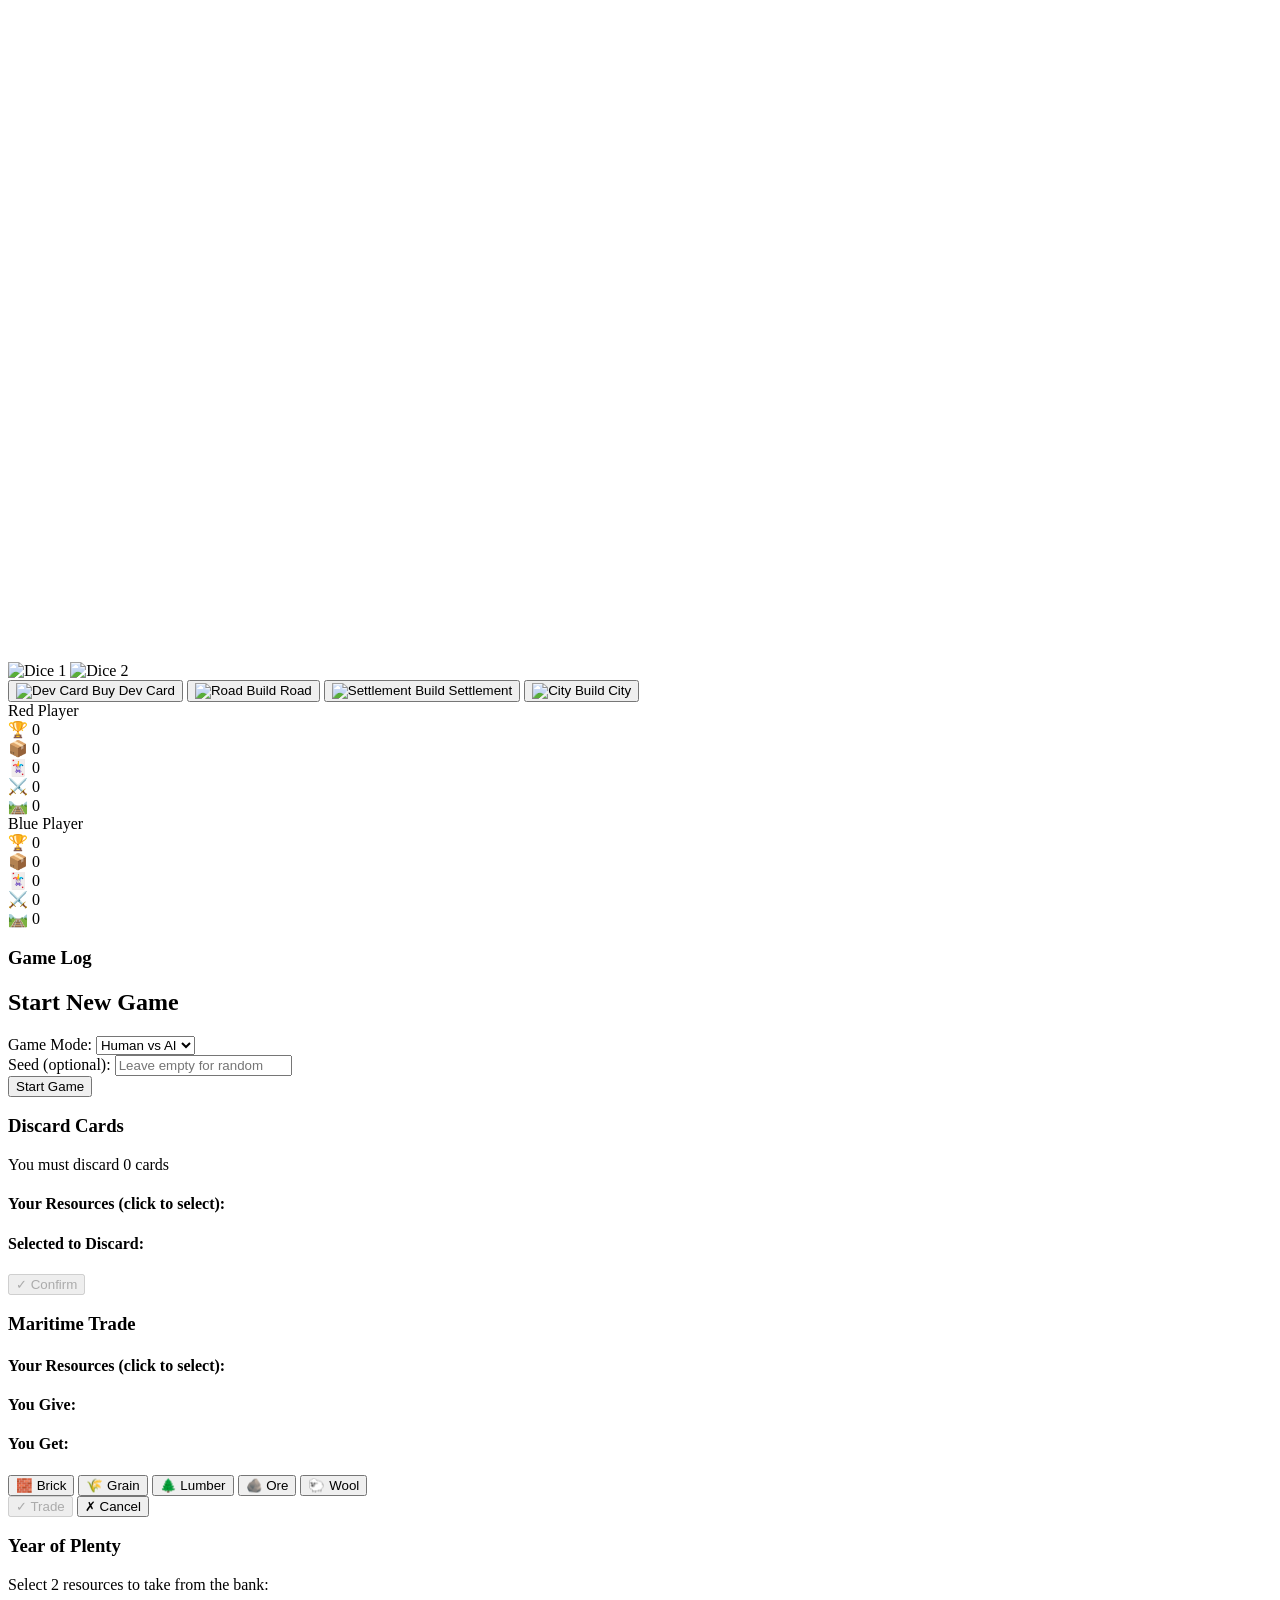
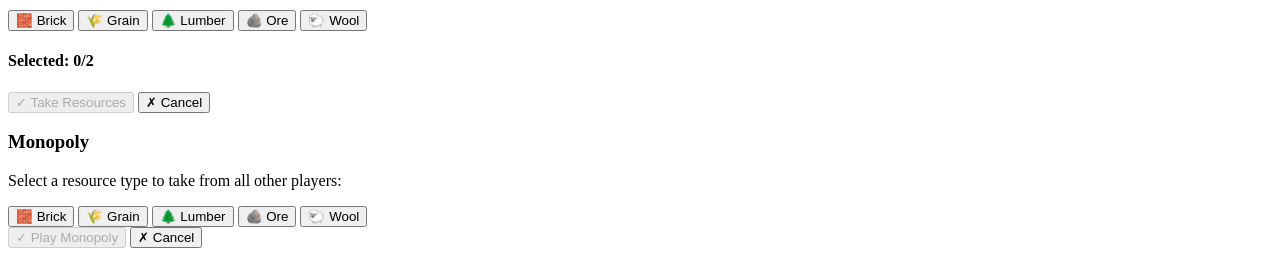
==== ui/templates/index.html @ 89183669 "Implemented react UI over the previously implemented Catan engine" ====
<!DOCTYPE html>
<html lang="en">
<head>
    <meta charset="UTF-8">
    <meta name="viewport" content="width=device-width, initial-scale=1.0">
    <title>Catan 1v1</title>
    <link rel="stylesheet" href="/static/css/game.css">
</head>
<body>
    <div id="game-container">
        <!-- Main Game Area -->
        <div id="main-content">
            <!-- Left side: Board -->
            <div id="board-area">
                <div id="board-container">
                    <svg id="game-board" width="900" height="650" viewBox="0 0 900 650">
                        <!-- Board will be drawn here by JavaScript -->
                    </svg>
                    
                    <!-- Dice Display -->
                    <div id="dice-container">
                        <img id="dice1" src="/assets/dice_1.f5a1a69c3529b5b5ffc5.svg" alt="Dice 1">
                        <img id="dice2" src="/assets/dice_1.f5a1a69c3529b5b5ffc5.svg" alt="Dice 2">
                    </div>
                </div>
                
                <!-- Bottom Bar -->
                <div id="bottom-bar">
                    <!-- Left side: Resources -->
                    <div id="resource-bar">
                        <div id="resource-cards">
                            <!-- Resource cards will be dynamically added here -->
                        </div>
                        <div class="divider"></div>
                        <div id="dev-cards">
                            <!-- Dev cards will be dynamically added here -->
                        </div>
                    </div>
                    
                    <!-- Middle: Action Buttons -->
                    <div id="action-buttons">
                        <button id="buy-dev-card" class="action-btn" title="Buy Development Card (1 🌾 1 🪨 1 🐑)">
                            <img src="/assets/card_devcardback.92569a1abd04a8c1c17e.svg" alt="Dev Card">
                            <span>Buy Dev Card</span>
                        </button>
                        <button id="buy-road" class="action-btn" title="Build Road (1 🧱 1 🌲)">
                            <img src="/assets/road_red.41c6cbd9278108542715.svg" alt="Road">
                            <span>Build Road</span>
                        </button>
                        <button id="buy-settlement" class="action-btn" title="Build Settlement (1 🧱 1 🌾 1 🌲 1 🐑)">
                            <img src="/assets/settlement_red.22949197b57f9cfd968b.svg" alt="Settlement">
                            <span>Build Settlement</span>
                        </button>
                        <button id="buy-city" class="action-btn" title="Upgrade to City (3 🪨 2 🌾)">
                            <img src="/assets/city_red.991ae0c7a0b95da9811d.svg" alt="City">
                            <span>Build City</span>
                        </button>
                    </div>
                    
                    <!-- Right side: Other Actions -->
                    <div id="actions-panel">
                        <div id="actions-list">
                            <!-- Other actions like Roll Dice, End Turn -->
                        </div>
                    </div>
                </div>
            </div>

            <!-- Right side: Stats and Log -->
            <div id="side-panel">
                <!-- Player Stats -->
                <div id="player-stats">
                    <div class="player-stat" id="player-0-stats">
                        <div class="player-name player-red">Red Player</div>
                        <div class="stat-row">
                            <span class="stat-icon">🏆</span>
                            <span class="stat-value" data-stat="vp">0</span>
                        </div>
                        <div class="stat-row">
                            <span class="stat-icon">📦</span>
                            <span class="stat-value" data-stat="resources">0</span>
                        </div>
                        <div class="stat-row">
                            <span class="stat-icon">🃏</span>
                            <span class="stat-value" data-stat="dev-cards">0</span>
                        </div>
                        <div class="stat-row">
                            <span class="stat-icon">⚔️</span>
                            <span class="stat-value" data-stat="knights">0</span>
                        </div>
                        <div class="stat-row">
                            <span class="stat-icon">🛤️</span>
                            <span class="stat-value" data-stat="road-length">0</span>
                        </div>
                    </div>
                    
                    <div class="player-stat" id="player-1-stats">
                        <div class="player-name player-blue">Blue Player</div>
                        <div class="stat-row">
                            <span class="stat-icon">🏆</span>
                            <span class="stat-value" data-stat="vp">0</span>
                        </div>
                        <div class="stat-row">
                            <span class="stat-icon">📦</span>
                            <span class="stat-value" data-stat="resources">0</span>
                        </div>
                        <div class="stat-row">
                            <span class="stat-icon">🃏</span>
                            <span class="stat-value" data-stat="dev-cards">0</span>
                        </div>
                        <div class="stat-row">
                            <span class="stat-icon">⚔️</span>
                            <span class="stat-value" data-stat="knights">0</span>
                        </div>
                        <div class="stat-row">
                            <span class="stat-icon">🛤️</span>
                            <span class="stat-value" data-stat="road-length">0</span>
                        </div>
                    </div>
                </div>
                
                <!-- Event Log -->
                <div id="event-log">
                    <h3>Game Log</h3>
                    <div id="log-messages">
                        <!-- Events will be logged here -->
                    </div>
                </div>
            </div>
        </div>
    </div>

    <!-- Game Start Modal -->
    <div id="game-modal" class="modal">
        <div class="modal-content">
            <h2>Start New Game</h2>
            <div class="form-group">
                <label for="game-mode">Game Mode:</label>
                <select id="game-mode">
                    <option value="pve">Human vs AI</option>
                    <option value="eve">AI vs AI</option>
                </select>
            </div>
            <div class="form-group">
                <label for="game-seed">Seed (optional):</label>
                <input type="text" id="game-seed" placeholder="Leave empty for random">
            </div>
            <button id="start-game">Start Game</button>
        </div>
    </div>
    
    <!-- Discard Modal -->
    <div id="discard-modal" class="modal action-modal">
        <div class="modal-content">
            <h3>Discard Cards</h3>
            <p id="discard-instructions">You must discard <span id="discard-count">0</span> cards</p>
            <div id="available-resources">
                <h4>Your Resources (click to select):</h4>
                <div id="discard-resource-cards"></div>
            </div>
            <div id="discard-area">
                <h4>Selected to Discard:</h4>
                <div id="selected-discards"></div>
            </div>
            <div class="modal-actions">
                <button id="confirm-discard" class="btn-confirm" disabled>✓ Confirm</button>
            </div>
        </div>
    </div>
    
    <!-- Trade Modal -->
    <div id="trade-modal" class="modal action-modal">
        <div class="modal-content">
            <h3>Maritime Trade</h3>
            <div id="trade-available-resources">
                <h4>Your Resources (click to select):</h4>
                <div id="trade-resource-cards"></div>
            </div>
            <div id="trade-give-section">
                <h4>You Give:</h4>
                <div id="selected-trade-give"></div>
            </div>
            <div id="trade-get-section">
                <h4>You Get:</h4>
                <div id="trade-options">
                    <button class="trade-option" data-resource="0">🧱 Brick</button>
                    <button class="trade-option" data-resource="1">🌾 Grain</button>
                    <button class="trade-option" data-resource="2">🌲 Lumber</button>
                    <button class="trade-option" data-resource="3">🪨 Ore</button>
                    <button class="trade-option" data-resource="4">🐑 Wool</button>
                </div>
            </div>
            <div class="modal-actions">
                <button id="confirm-trade" class="btn-confirm" disabled>✓ Trade</button>
                <button id="cancel-trade" class="btn-cancel">✗ Cancel</button>
            </div>
        </div>
    </div>
    
    <!-- Year of Plenty Modal -->
    <div id="year-of-plenty-modal" class="modal action-modal">
        <div class="modal-content">
            <h3>Year of Plenty</h3>
            <p>Select 2 resources to take from the bank:</p>
            <div id="year-of-plenty-options">
                <button class="resource-option" data-resource="0">🧱 Brick</button>
                <button class="resource-option" data-resource="1">🌾 Grain</button>
                <button class="resource-option" data-resource="2">🌲 Lumber</button>
                <button class="resource-option" data-resource="3">🪨 Ore</button>
                <button class="resource-option" data-resource="4">🐑 Wool</button>
            </div>
            <div id="year-of-plenty-selected">
                <h4>Selected: <span id="yop-count">0</span>/2</h4>
                <div id="yop-selected-resources"></div>
            </div>
            <div class="modal-actions">
                <button id="confirm-yop" class="btn-confirm" disabled>✓ Take Resources</button>
                <button id="cancel-yop" class="btn-cancel">✗ Cancel</button>
            </div>
        </div>
    </div>
    
    <!-- Monopoly Modal -->
    <div id="monopoly-modal" class="modal action-modal">
        <div class="modal-content">
            <h3>Monopoly</h3>
            <p>Select a resource type to take from all other players:</p>
            <div id="monopoly-options">
                <button class="monopoly-option" data-resource="0">🧱 Brick</button>
                <button class="monopoly-option" data-resource="1">🌾 Grain</button>
                <button class="monopoly-option" data-resource="2">🌲 Lumber</button>
                <button class="monopoly-option" data-resource="3">🪨 Ore</button>
                <button class="monopoly-option" data-resource="4">🐑 Wool</button>
            </div>
            <div class="modal-actions">
                <button id="confirm-monopoly" class="btn-confirm" disabled>✓ Play Monopoly</button>
                <button id="cancel-monopoly" class="btn-cancel">✗ Cancel</button>
            </div>
        </div>
    </div>

    <script src="/static/js/game.js"></script>
</body>
</html>
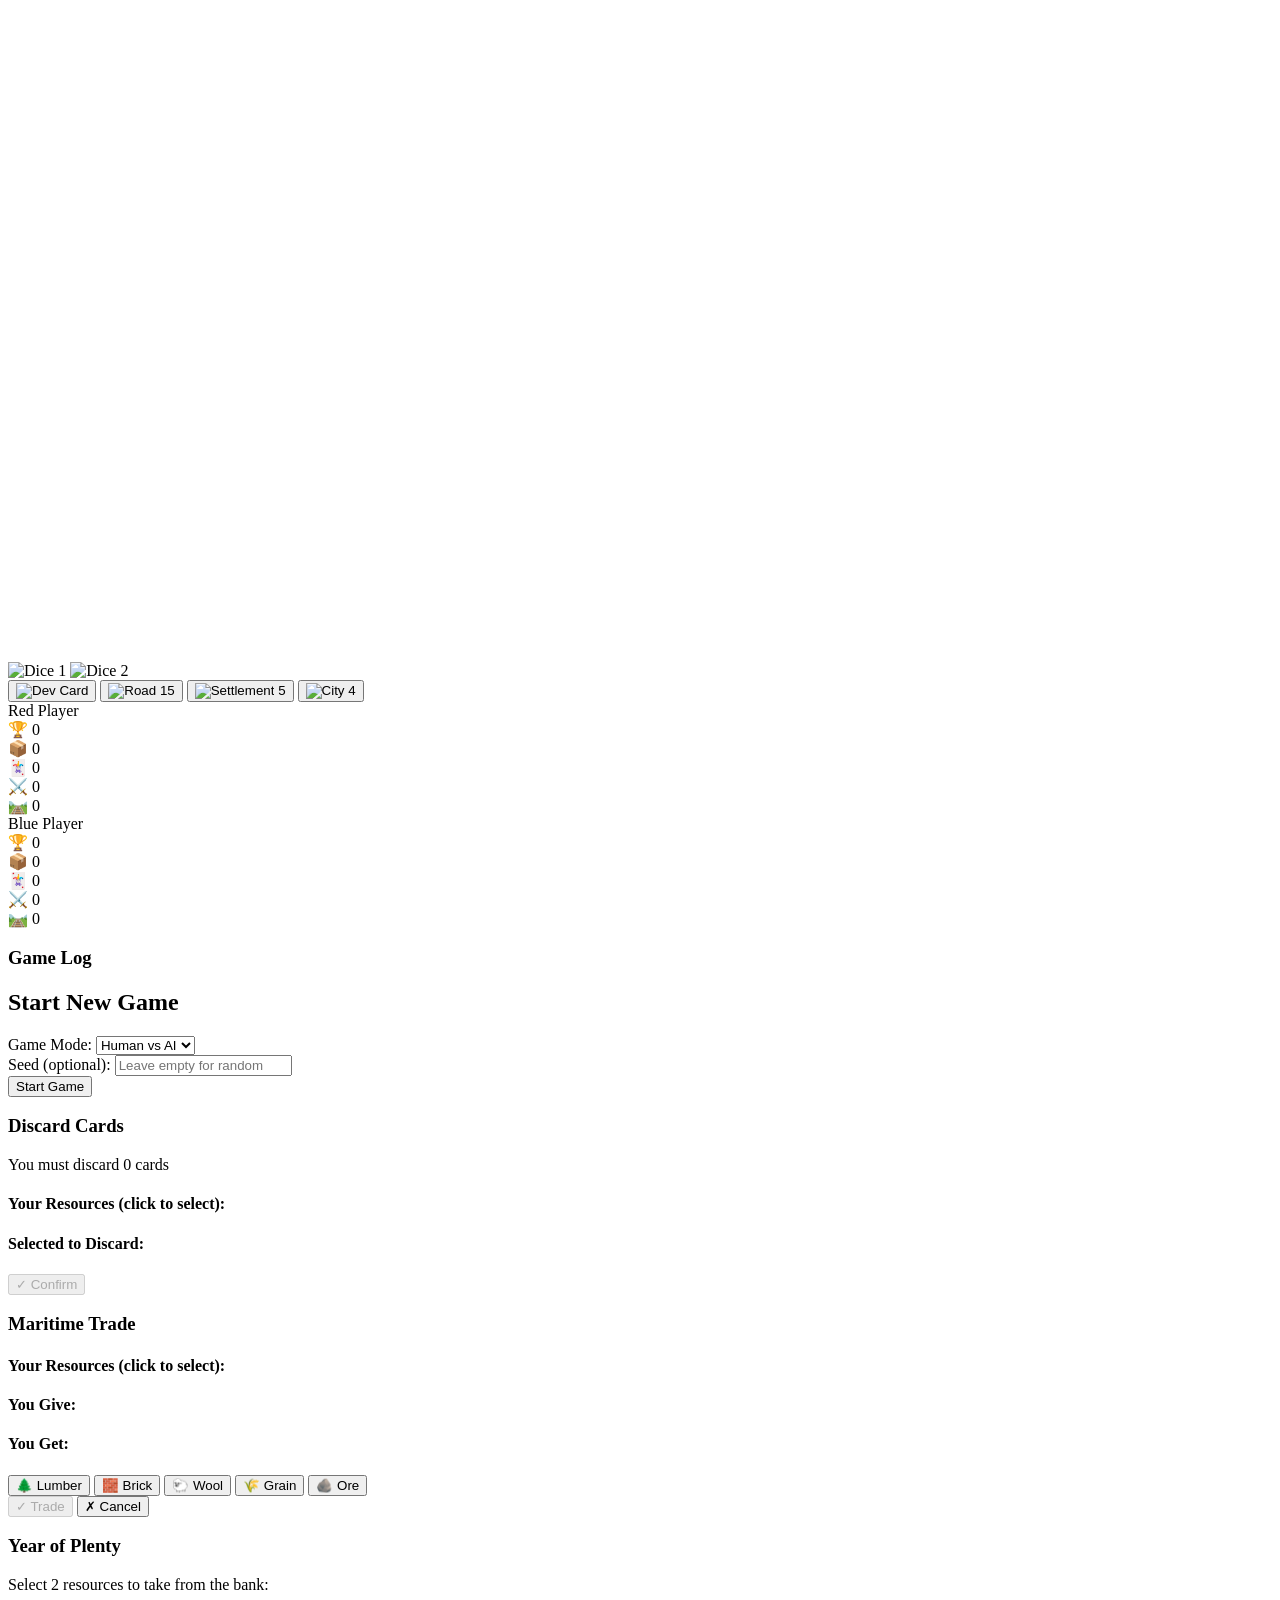
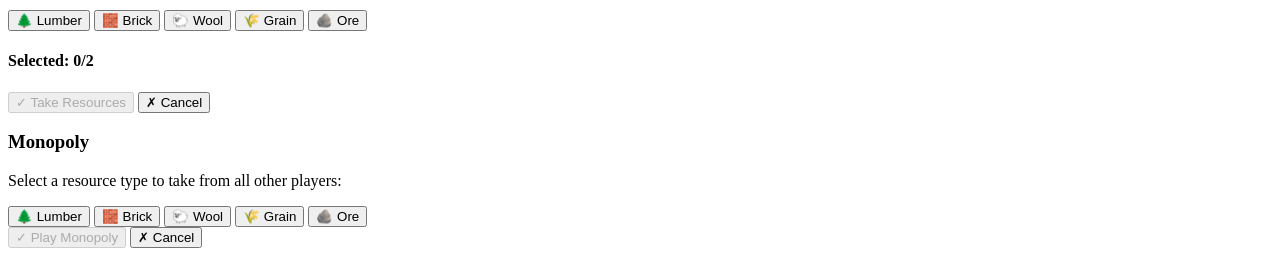
==== commit 66a4e07d: "Debugging UI" ====
--- a/ui/templates/index.html
+++ b/ui/templates/index.html
@@ -41,19 +41,18 @@
                     <div id="action-buttons">
                         <button id="buy-dev-card" class="action-btn" title="Buy Development Card (1 🌾 1 🪨 1 🐑)">
                             <img src="/assets/card_devcardback.92569a1abd04a8c1c17e.svg" alt="Dev Card">
-                            <span>Buy Dev Card</span>
-                        </button>
-                        <button id="buy-road" class="action-btn" title="Build Road (1 🧱 1 🌲)">
+                        </button>
+                        <button id="buy-road" class="action-btn with-counter" title="Build Road (1 🧱 1 🌲)">
                             <img src="/assets/road_red.41c6cbd9278108542715.svg" alt="Road">
-                            <span>Build Road</span>
-                        </button>
-                        <button id="buy-settlement" class="action-btn" title="Build Settlement (1 🧱 1 🌾 1 🌲 1 🐑)">
+                            <span class="button-counter" id="road-counter">15</span>
+                        </button>
+                        <button id="buy-settlement" class="action-btn with-counter" title="Build Settlement (1 🧱 1 🌾 1 🌲 1 🐑)">
                             <img src="/assets/settlement_red.22949197b57f9cfd968b.svg" alt="Settlement">
-                            <span>Build Settlement</span>
-                        </button>
-                        <button id="buy-city" class="action-btn" title="Upgrade to City (3 🪨 2 🌾)">
+                            <span class="button-counter" id="settlement-counter">5</span>
+                        </button>
+                        <button id="buy-city" class="action-btn with-counter" title="Upgrade to City (3 🪨 2 🌾)">
                             <img src="/assets/city_red.991ae0c7a0b95da9811d.svg" alt="City">
-                            <span>Build City</span>
+                            <span class="button-counter" id="city-counter">4</span>
                         </button>
                     </div>
                     
@@ -183,11 +182,11 @@
             <div id="trade-get-section">
                 <h4>You Get:</h4>
                 <div id="trade-options">
-                    <button class="trade-option" data-resource="0">🧱 Brick</button>
-                    <button class="trade-option" data-resource="1">🌾 Grain</button>
-                    <button class="trade-option" data-resource="2">🌲 Lumber</button>
-                    <button class="trade-option" data-resource="3">🪨 Ore</button>
-                    <button class="trade-option" data-resource="4">🐑 Wool</button>
+                    <button class="trade-option" data-resource="0">🌲 Lumber</button>
+                    <button class="trade-option" data-resource="1">🧱 Brick</button>
+                    <button class="trade-option" data-resource="2">🐑 Wool</button>
+                    <button class="trade-option" data-resource="3">🌾 Grain</button>
+                    <button class="trade-option" data-resource="4">🪨 Ore</button>
                 </div>
             </div>
             <div class="modal-actions">
@@ -203,11 +202,11 @@
             <h3>Year of Plenty</h3>
             <p>Select 2 resources to take from the bank:</p>
             <div id="year-of-plenty-options">
-                <button class="resource-option" data-resource="0">🧱 Brick</button>
-                <button class="resource-option" data-resource="1">🌾 Grain</button>
-                <button class="resource-option" data-resource="2">🌲 Lumber</button>
-                <button class="resource-option" data-resource="3">🪨 Ore</button>
-                <button class="resource-option" data-resource="4">🐑 Wool</button>
+                <button class="resource-option" data-resource="0">🌲 Lumber</button>
+                <button class="resource-option" data-resource="1">🧱 Brick</button>
+                <button class="resource-option" data-resource="2">🐑 Wool</button>
+                <button class="resource-option" data-resource="3">🌾 Grain</button>
+                <button class="resource-option" data-resource="4">🪨 Ore</button>
             </div>
             <div id="year-of-plenty-selected">
                 <h4>Selected: <span id="yop-count">0</span>/2</h4>
@@ -226,11 +225,11 @@
             <h3>Monopoly</h3>
             <p>Select a resource type to take from all other players:</p>
             <div id="monopoly-options">
-                <button class="monopoly-option" data-resource="0">🧱 Brick</button>
-                <button class="monopoly-option" data-resource="1">🌾 Grain</button>
-                <button class="monopoly-option" data-resource="2">🌲 Lumber</button>
-                <button class="monopoly-option" data-resource="3">🪨 Ore</button>
-                <button class="monopoly-option" data-resource="4">🐑 Wool</button>
+                <button class="monopoly-option" data-resource="0">🌲 Lumber</button>
+                <button class="monopoly-option" data-resource="1">🧱 Brick</button>
+                <button class="monopoly-option" data-resource="2">🐑 Wool</button>
+                <button class="monopoly-option" data-resource="3">🌾 Grain</button>
+                <button class="monopoly-option" data-resource="4">🪨 Ore</button>
             </div>
             <div class="modal-actions">
                 <button id="confirm-monopoly" class="btn-confirm" disabled>✓ Play Monopoly</button>
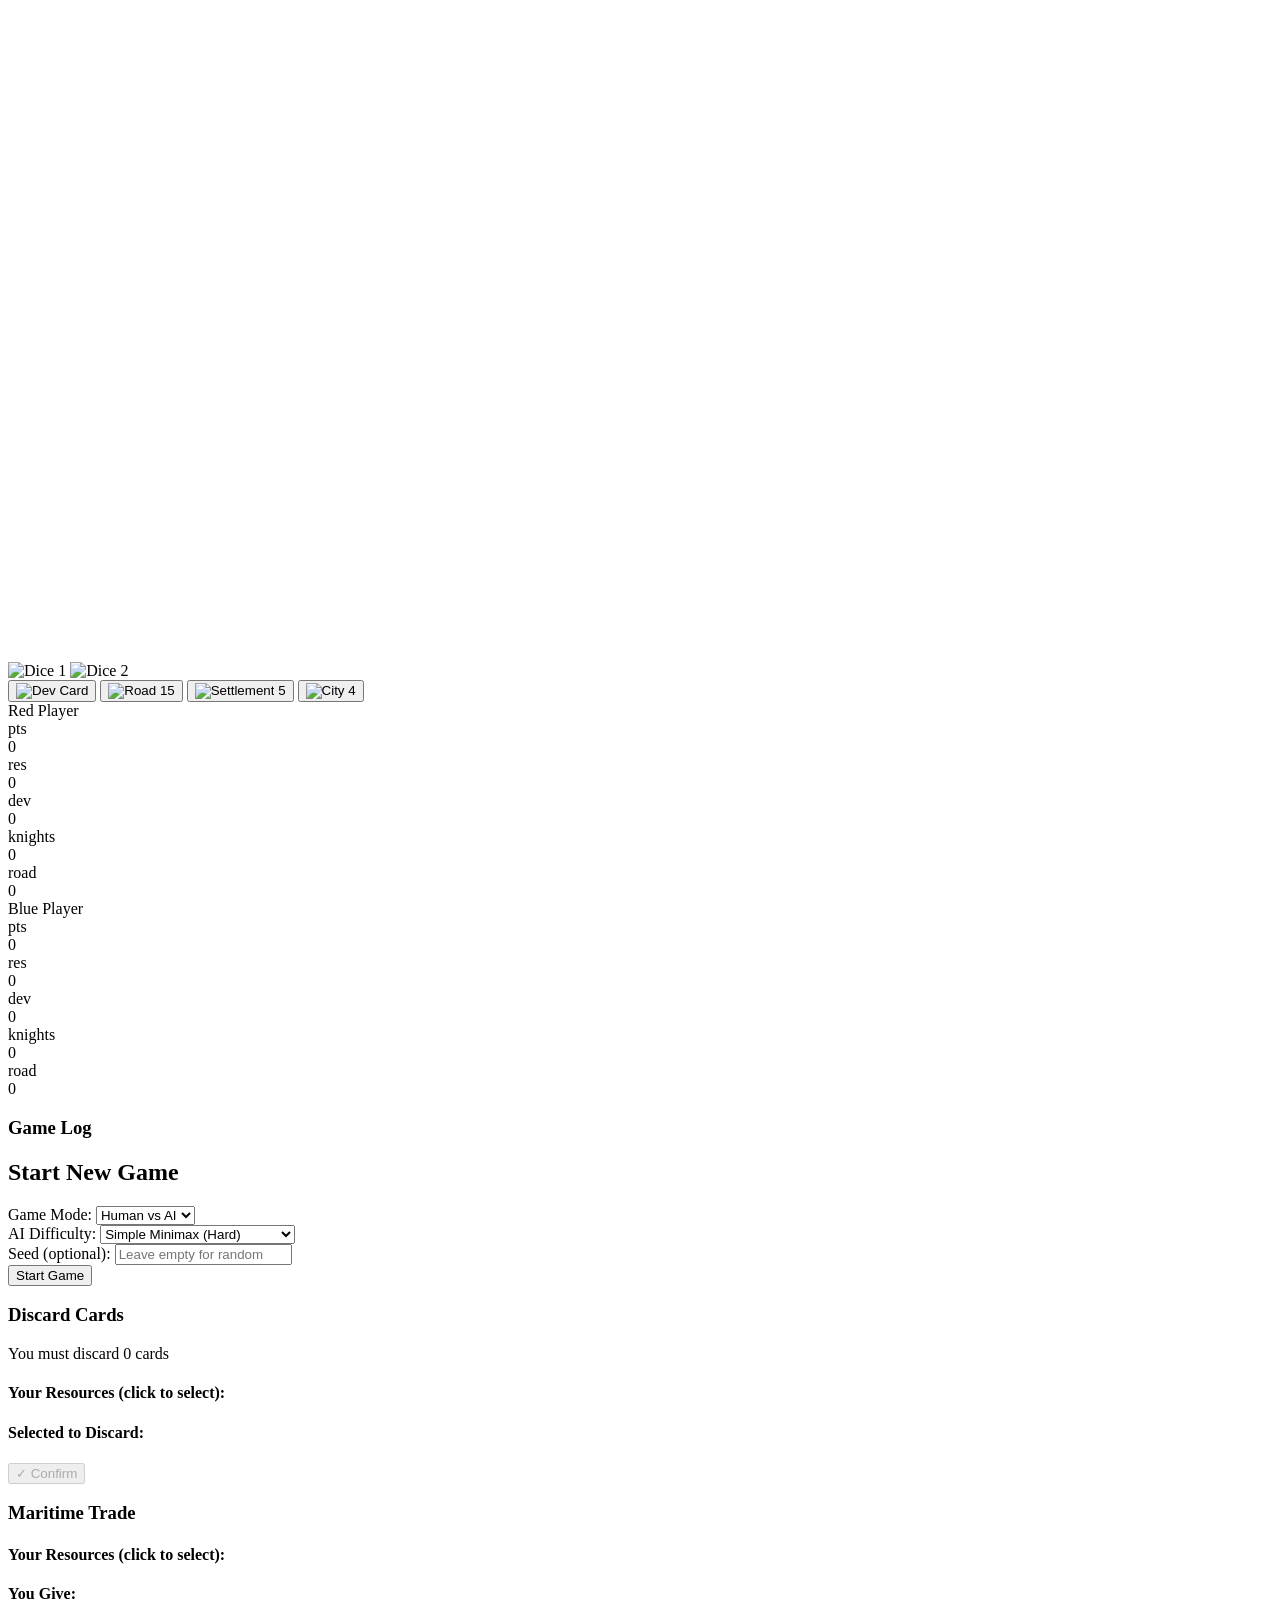
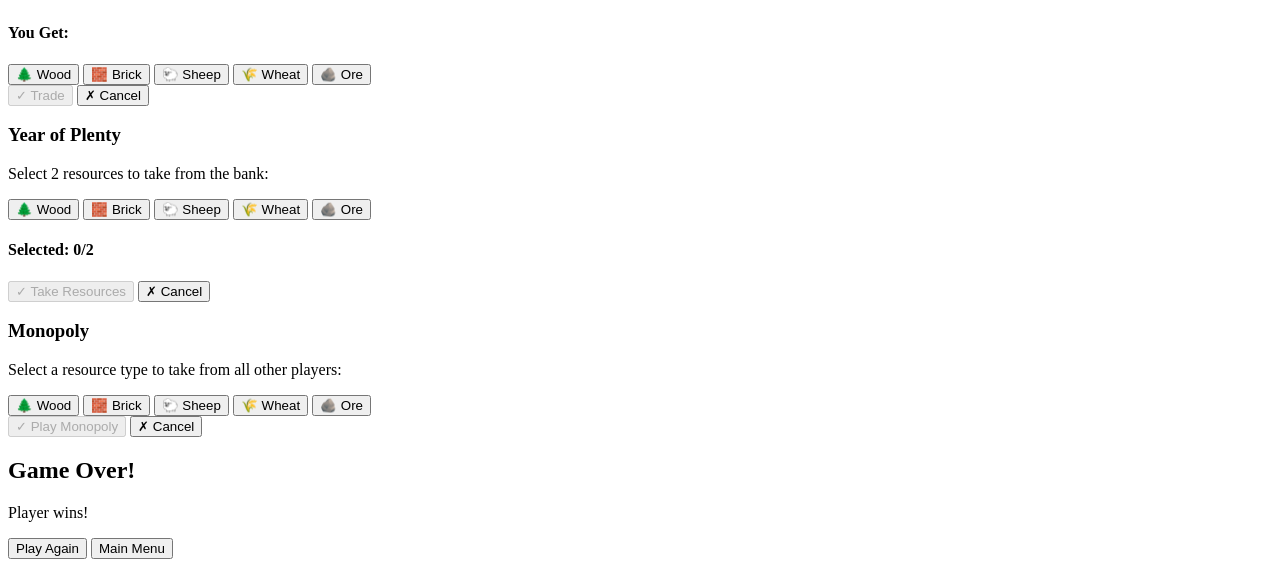
==== commit 7ae99379: "Added AI players" ====
--- a/ui/templates/index.html
+++ b/ui/templates/index.html
@@ -13,7 +13,7 @@
             <!-- Left side: Board -->
             <div id="board-area">
                 <div id="board-container">
-                    <svg id="game-board" width="900" height="650" viewBox="0 0 900 650">
+                    <svg id="game-board" width="900" height="650" viewBox="50 50 800 550">
                         <!-- Board will be drawn here by JavaScript -->
                     </svg>
                     
@@ -69,51 +69,55 @@
             <div id="side-panel">
                 <!-- Player Stats -->
                 <div id="player-stats">
-                    <div class="player-stat" id="player-0-stats">
+                    <div class="player-stat-container" id="player-0-stats">
                         <div class="player-name player-red">Red Player</div>
-                        <div class="stat-row">
-                            <span class="stat-icon">🏆</span>
-                            <span class="stat-value" data-stat="vp">0</span>
-                        </div>
-                        <div class="stat-row">
-                            <span class="stat-icon">📦</span>
-                            <span class="stat-value" data-stat="resources">0</span>
-                        </div>
-                        <div class="stat-row">
-                            <span class="stat-icon">🃏</span>
-                            <span class="stat-value" data-stat="dev-cards">0</span>
-                        </div>
-                        <div class="stat-row">
-                            <span class="stat-icon">⚔️</span>
-                            <span class="stat-value" data-stat="knights">0</span>
-                        </div>
-                        <div class="stat-row">
-                            <span class="stat-icon">🛤️</span>
-                            <span class="stat-value" data-stat="road-length">0</span>
-                        </div>
-                    </div>
-                    
-                    <div class="player-stat" id="player-1-stats">
+                        <div class="player-stat compact">
+                            <div class="stat-item">
+                                <div class="stat-label">pts</div>
+                                <div class="stat-value" data-stat="vp">0</div>
+                            </div>
+                            <div class="stat-item">
+                                <div class="stat-label">res</div>
+                                <div class="stat-value" data-stat="resources">0</div>
+                            </div>
+                            <div class="stat-item">
+                                <div class="stat-label">dev</div>
+                                <div class="stat-value" data-stat="dev-cards">0</div>
+                            </div>
+                            <div class="stat-item">
+                                <div class="stat-label">knights</div>
+                                <div class="stat-value" data-stat="knights">0</div>
+                            </div>
+                            <div class="stat-item">
+                                <div class="stat-label">road</div>
+                                <div class="stat-value" data-stat="road-length">0</div>
+                            </div>
+                        </div>
+                    </div>
+                    
+                    <div class="player-stat-container" id="player-1-stats">
                         <div class="player-name player-blue">Blue Player</div>
-                        <div class="stat-row">
-                            <span class="stat-icon">🏆</span>
-                            <span class="stat-value" data-stat="vp">0</span>
-                        </div>
-                        <div class="stat-row">
-                            <span class="stat-icon">📦</span>
-                            <span class="stat-value" data-stat="resources">0</span>
-                        </div>
-                        <div class="stat-row">
-                            <span class="stat-icon">🃏</span>
-                            <span class="stat-value" data-stat="dev-cards">0</span>
-                        </div>
-                        <div class="stat-row">
-                            <span class="stat-icon">⚔️</span>
-                            <span class="stat-value" data-stat="knights">0</span>
-                        </div>
-                        <div class="stat-row">
-                            <span class="stat-icon">🛤️</span>
-                            <span class="stat-value" data-stat="road-length">0</span>
+                        <div class="player-stat compact">
+                            <div class="stat-item">
+                                <div class="stat-label">pts</div>
+                                <div class="stat-value" data-stat="vp">0</div>
+                            </div>
+                            <div class="stat-item">
+                                <div class="stat-label">res</div>
+                                <div class="stat-value" data-stat="resources">0</div>
+                            </div>
+                            <div class="stat-item">
+                                <div class="stat-label">dev</div>
+                                <div class="stat-value" data-stat="dev-cards">0</div>
+                            </div>
+                            <div class="stat-item">
+                                <div class="stat-label">knights</div>
+                                <div class="stat-value" data-stat="knights">0</div>
+                            </div>
+                            <div class="stat-item">
+                                <div class="stat-label">road</div>
+                                <div class="stat-value" data-stat="road-length">0</div>
+                            </div>
                         </div>
                     </div>
                 </div>
@@ -140,6 +144,16 @@
                     <option value="eve">AI vs AI</option>
                 </select>
             </div>
+            <div class="form-group" id="ai-type-group">
+                <label for="ai-type">AI Difficulty:</label>
+                <select id="ai-type">
+                    <option value="random">Random (Easy)</option>
+                    <option value="greedy">Greedy (Medium)</option>
+                    <option value="simple_minimax" selected>Simple Minimax (Hard)</option>
+                    <option value="minimax">Full Minimax (Expert)</option>
+                    <option value="catanatron">Catanatron Minimax (Master)</option>
+                </select>
+            </div>
             <div class="form-group">
                 <label for="game-seed">Seed (optional):</label>
                 <input type="text" id="game-seed" placeholder="Leave empty for random">
@@ -182,10 +196,10 @@
             <div id="trade-get-section">
                 <h4>You Get:</h4>
                 <div id="trade-options">
-                    <button class="trade-option" data-resource="0">🌲 Lumber</button>
+                    <button class="trade-option" data-resource="0">🌲 Wood</button>
                     <button class="trade-option" data-resource="1">🧱 Brick</button>
-                    <button class="trade-option" data-resource="2">🐑 Wool</button>
-                    <button class="trade-option" data-resource="3">🌾 Grain</button>
+                    <button class="trade-option" data-resource="2">🐑 Sheep</button>
+                    <button class="trade-option" data-resource="3">🌾 Wheat</button>
                     <button class="trade-option" data-resource="4">🪨 Ore</button>
                 </div>
             </div>
@@ -202,10 +216,10 @@
             <h3>Year of Plenty</h3>
             <p>Select 2 resources to take from the bank:</p>
             <div id="year-of-plenty-options">
-                <button class="resource-option" data-resource="0">🌲 Lumber</button>
+                <button class="resource-option" data-resource="0">🌲 Wood</button>
                 <button class="resource-option" data-resource="1">🧱 Brick</button>
-                <button class="resource-option" data-resource="2">🐑 Wool</button>
-                <button class="resource-option" data-resource="3">🌾 Grain</button>
+                <button class="resource-option" data-resource="2">🐑 Sheep</button>
+                <button class="resource-option" data-resource="3">🌾 Wheat</button>
                 <button class="resource-option" data-resource="4">🪨 Ore</button>
             </div>
             <div id="year-of-plenty-selected">
@@ -225,15 +239,27 @@
             <h3>Monopoly</h3>
             <p>Select a resource type to take from all other players:</p>
             <div id="monopoly-options">
-                <button class="monopoly-option" data-resource="0">🌲 Lumber</button>
+                <button class="monopoly-option" data-resource="0">🌲 Wood</button>
                 <button class="monopoly-option" data-resource="1">🧱 Brick</button>
-                <button class="monopoly-option" data-resource="2">🐑 Wool</button>
-                <button class="monopoly-option" data-resource="3">🌾 Grain</button>
+                <button class="monopoly-option" data-resource="2">🐑 Sheep</button>
+                <button class="monopoly-option" data-resource="3">🌾 Wheat</button>
                 <button class="monopoly-option" data-resource="4">🪨 Ore</button>
             </div>
             <div class="modal-actions">
                 <button id="confirm-monopoly" class="btn-confirm" disabled>✓ Play Monopoly</button>
                 <button id="cancel-monopoly" class="btn-cancel">✗ Cancel</button>
+            </div>
+        </div>
+    </div>
+    
+    <!-- Game Over Modal -->
+    <div id="game-over-modal" class="modal">
+        <div class="modal-content">
+            <h2 id="game-over-title">Game Over!</h2>
+            <p id="game-over-message">Player wins!</p>
+            <div class="modal-actions">
+                <button id="play-again-btn" class="btn-confirm">Play Again</button>
+                <button id="main-menu-btn" class="btn-cancel">Main Menu</button>
             </div>
         </div>
     </div>
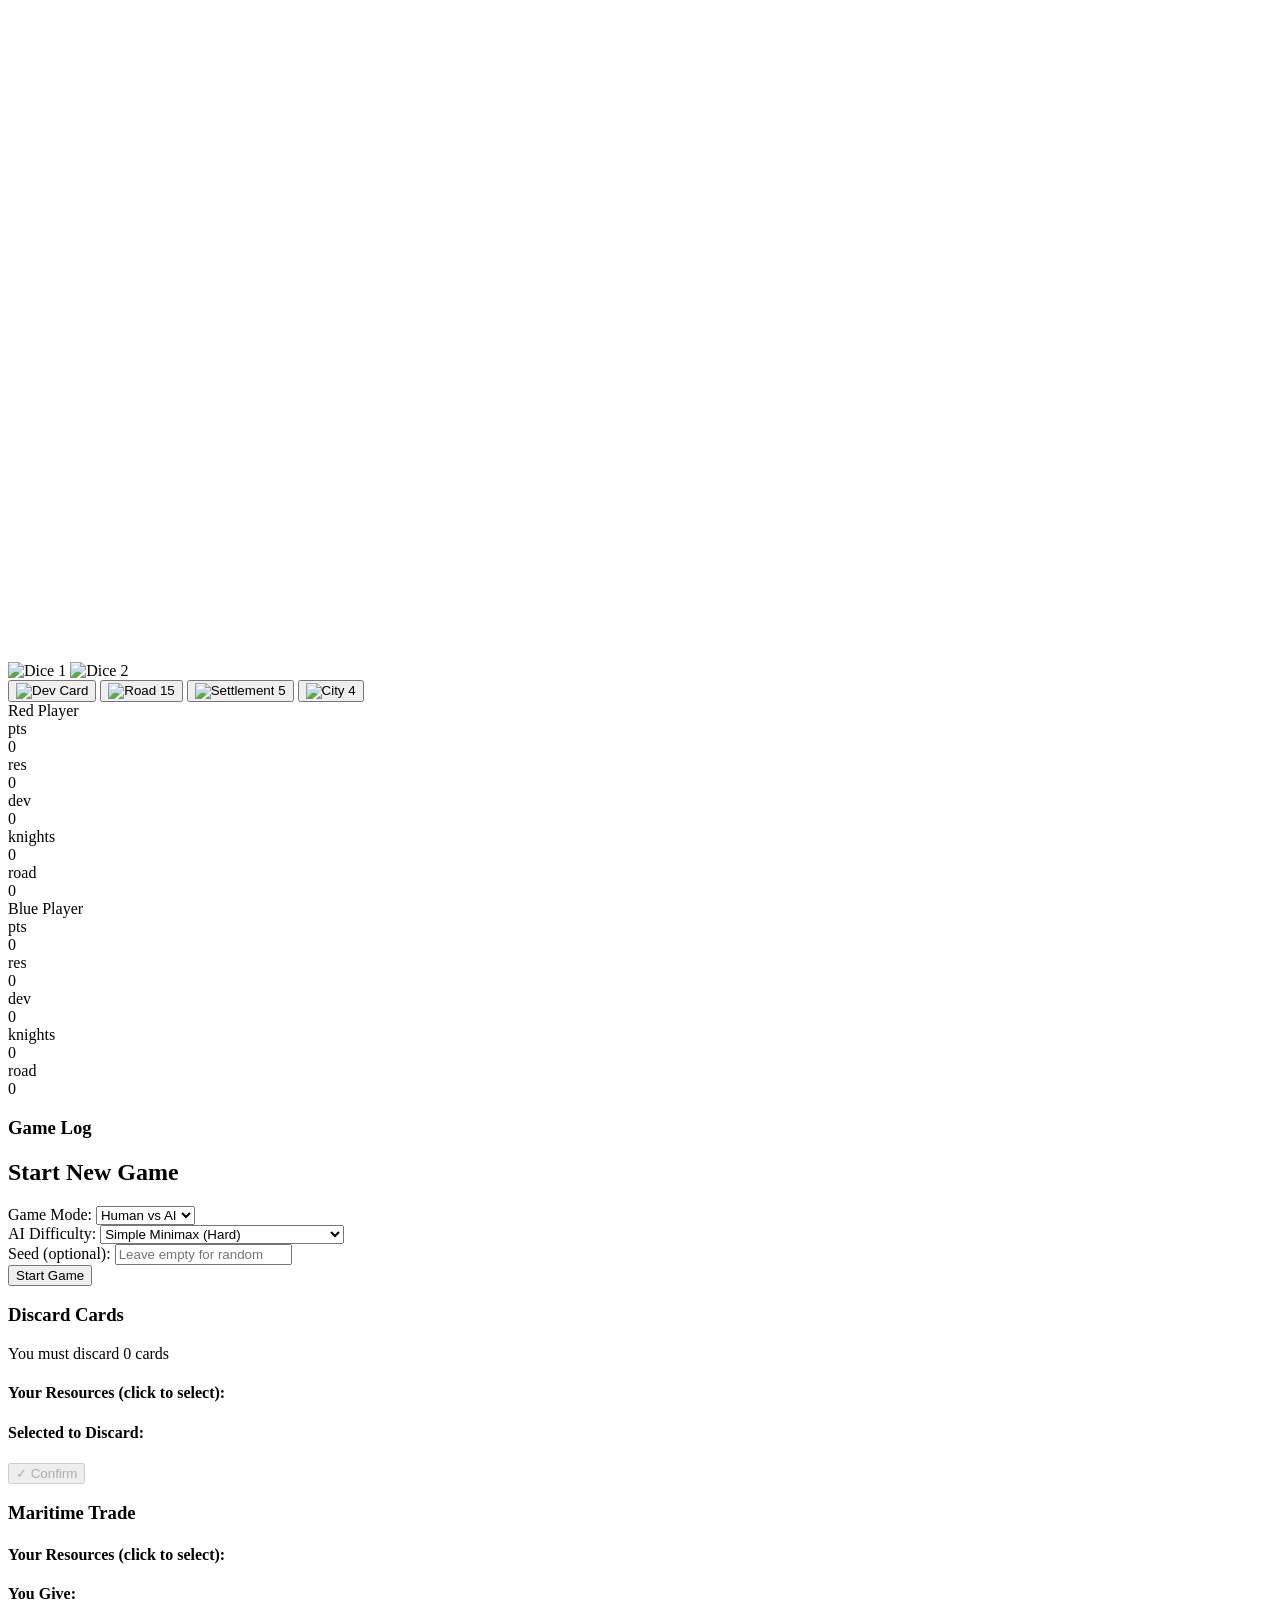
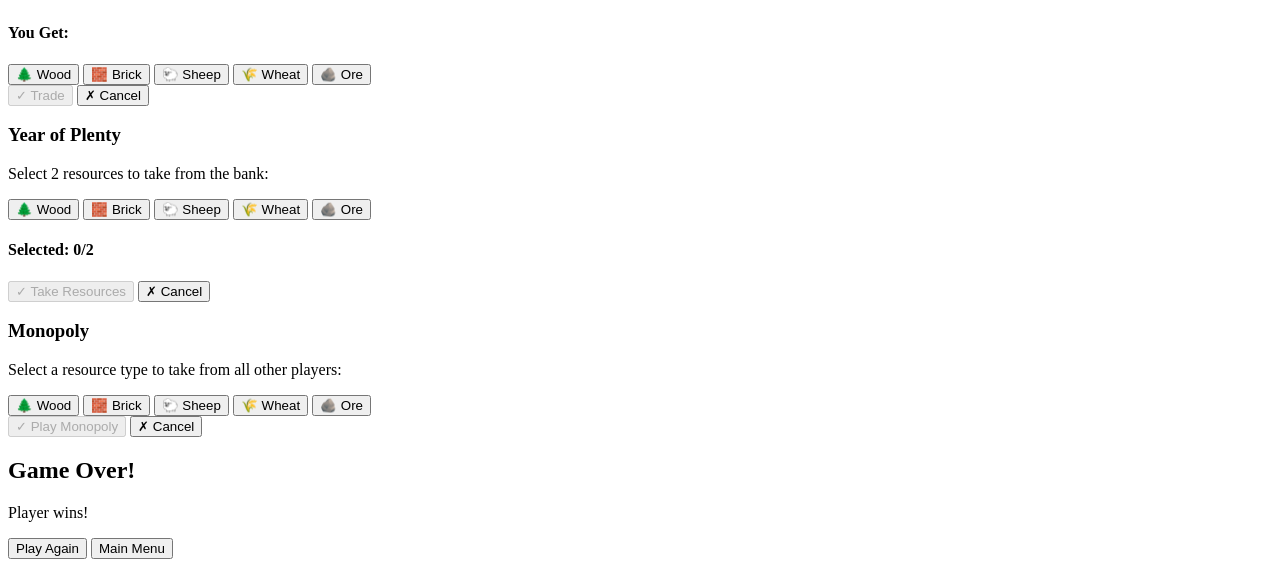
==== commit 19870a50: "Refining AI Players" ====
--- a/ui/templates/index.html
+++ b/ui/templates/index.html
@@ -151,7 +151,8 @@
                     <option value="greedy">Greedy (Medium)</option>
                     <option value="simple_minimax" selected>Simple Minimax (Hard)</option>
                     <option value="minimax">Full Minimax (Expert)</option>
-                    <option value="catanatron">Catanatron Minimax (Master)</option>
+                    <option value="catanatron">Catanatron (Master)</option>
+                    <option value="catanatron_ab">Catanatron AlphaBeta (Grandmaster)</option>
                 </select>
             </div>
             <div class="form-group">
